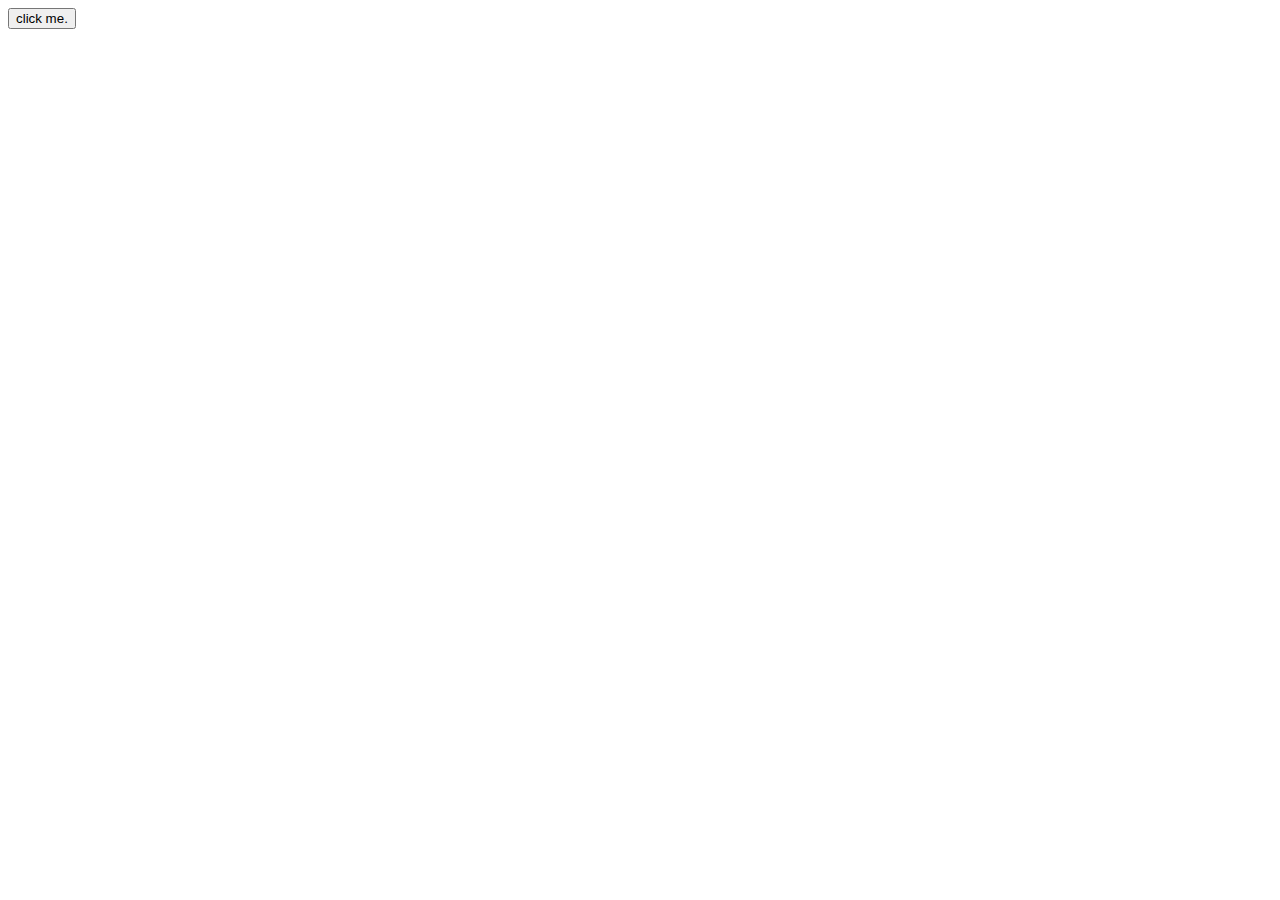
==== projects/games/click-me/index.html @ df806c61 "Create index.html" ====
<!DOCTYPE html>
<html lang="en">

<head>
  <meta charset="UTF-8">
  <meta name="viewport" content="width=device-width, initial-scale=1.0">
  <title>Click Me </title>
  <link rel="stylesheet" href="style/main.css" />
  <script src="js/main.js"></script> 
</head>
<body>
  <button id="unclickableButton">click me.</button>
</body>
</html>
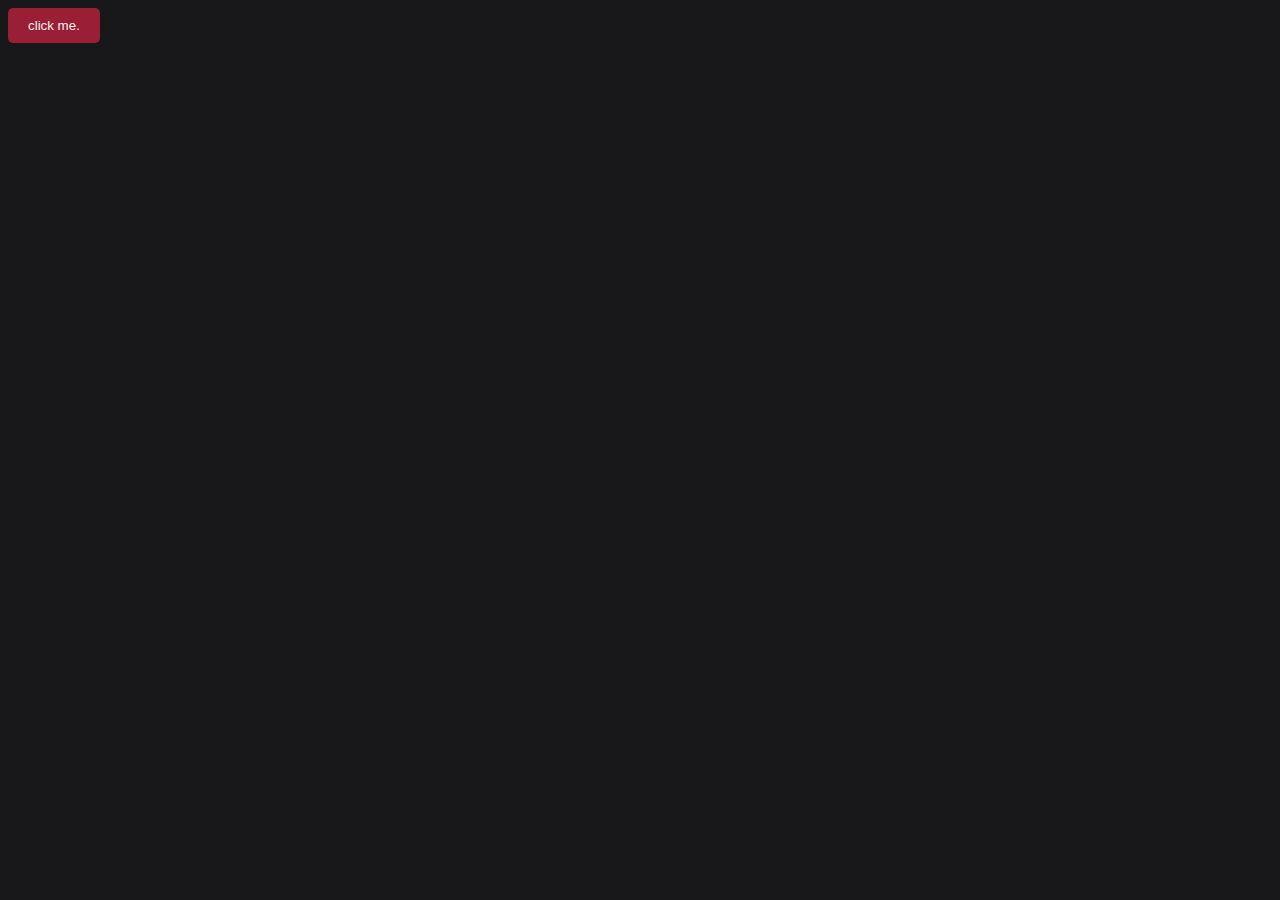
==== commit 642f3833: "Update index.html" ====
--- a/projects/games/click-me/index.html
+++ b/projects/games/click-me/index.html
@@ -6,9 +6,10 @@
   <meta name="viewport" content="width=device-width, initial-scale=1.0">
   <title>Click Me </title>
   <link rel="stylesheet" href="style/main.css" />
-  <script src="js/main.js"></script> 
+   
 </head>
 <body>
   <button id="unclickableButton">click me.</button>
+  <script src="js/main.js"></script>
 </body>
 </html>
--- a/projects/games/click-me/style/main.css
+++ b/projects/games/click-me/style/main.css
@@ -0,0 +1,14 @@
+body {
+  background-color: #18181b;
+}
+
+button {
+  background-color: #991f36;
+  color: #f1f0ef;
+  padding: 10px 20px;
+  border: none;
+  border-radius: 5px;
+  cursor: default;
+  position: absolute;
+  transition: top 0.5s ease, left 0.5s ease;
+}
